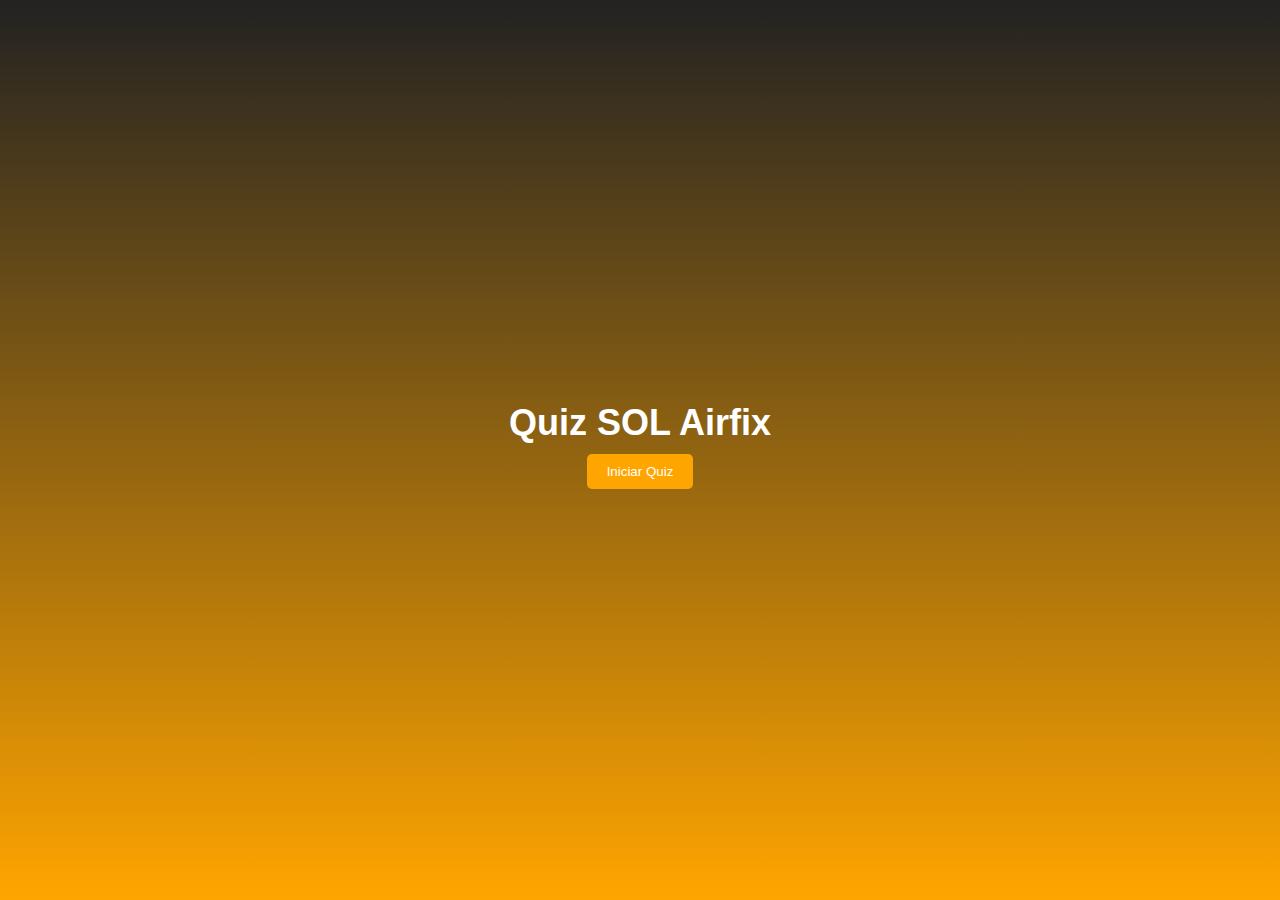
==== index.html @ a83a6c32 "Add files via upload" ====
<!DOCTYPE html>
<html>

<head>
    <title>Quiz Gincana SOL</title>
    <link rel="stylesheet" type="text/css" href="style.css">
</head>

<body>
    <header>
        <h1>Quiz SOL Airfix</h1>
    </header>
    <main>
        <button id="start-button">Iniciar Quiz</button>
        <div id="quiz-container" style="display: none;">
            <!-- Definindo display: none; para ocultar o quiz-container no início -->
            <p id="question-text">Carregando pergunta...</p>
            <button id="true-button">Verdadeiro</button>
            <button id="false-button">Falso</button>
            <p id="explanation-text"></p>
            <button id="next-button" style="display: none;">Próxima Pergunta</button>
        </div>
        <div id="result-container">
            <p id="score-message" style="display: none;">Pontuação: <span id="score">0</span></p>
            <button id="restart-button" style="display: none;">Reiniciar Quiz</button>
        </div>
    </main>
    <script type="module" src="script.js"></script>
</body>

</html>
---- style.css ----
/* Alinhar o título verticalmente */
body {
    background: linear-gradient(to bottom, #222, #FFA500);
    font-family: 'Arial Rounded MT Bold', sans-serif;
    color: #FFFFFF;
    text-align: center;
    display: flex;
    flex-direction: column;
    align-items: center;
    justify-content: center;
    /* Alinhar o conteúdo verticalmente ao centro */
    height: 100vh;
    margin: 0;
}

/* Estilização para a barra de título */
#header {
    background: #FFA500;
    /* Cor de fundo da barra de título */
    padding: 10px 0;
    /* Espaçamento interno para o título */
    width: 100%;
    text-align: center;
    position: absolute;
    /* Define a posição como absoluta */
    top: 0;
    /* Fixa a barra de título na parte superior da janela */
}

/* Estilização para o título h1 */
h1 {
    font-size: 36px;
    margin: 0;
    color: #FFFFFF;
}



button {
    background-color: #FFA500;
    color: #FFFFFF;
    border: none;
    padding: 10px 20px;
    border-radius: 5px;
    margin: 10px;
    cursor: pointer;
    transition: background-color 0.3s;
}

button:hover {
    background-color: #FF6347;
}

/* Estilização para o quiz-container */
#quiz-container {
    display: flex;
    flex-direction: column;
    border: 4px solid #FFA500;
    border-radius: 10px;
    padding: 20px;
    background-color: #000;
    color: #FFA500;
    text-align: center;
    width: 100%;
    max-width: 800px;
    box-shadow: 0 0 10px rgba(0, 0, 0, 0.4);
    overflow: hidden;
    opacity: 1;
    /* Defina a opacidade como 1 para mostrar */
    transition: opacity 0.3s ease;
    /* Adicione uma transição suave para a propriedade de opacidade */
    margin-top: 70px;
    /* Define uma margem superior para evitar que o conteúdo do quiz encubra a barra de título */
}


#restart-button {
    display: none;
}

/* Estilização da logo "Airfix" */
#logo {
    background-color: #FFA500;
    border: 4px solid #000;
    border-radius: 50%;
    width: 100px;
    height: 100px;
    display: flex;
    justify-content: center;
    align-items: center;
    font-size: 18px;
    font-weight: bold;
    font-family: 'Arial Rounded MT Bold', sans-serif;
    color: #000;
}

/* Adicione estilos para a fonte das perguntas e respostas */
#question-text, #explanation-text {
    font-family: 'Arial Rounded MT Bold', sans-serif;
    font-size: 28px;
    margin-bottom: 20px;
}

/* Estilização para os botões no container */
#true-button, #false-button, #next-button {
    font-family: 'Arial Rounded MT Bold', sans-serif;
    font-size: 20px;
}

#next-button {
    display: none;
    align-self: center;
    /* Alinha o botão verticalmente ao centro */
    margin-top: auto;
    /* Alinha o botão verticalmente ao centro */
    margin-bottom: 20px;
}
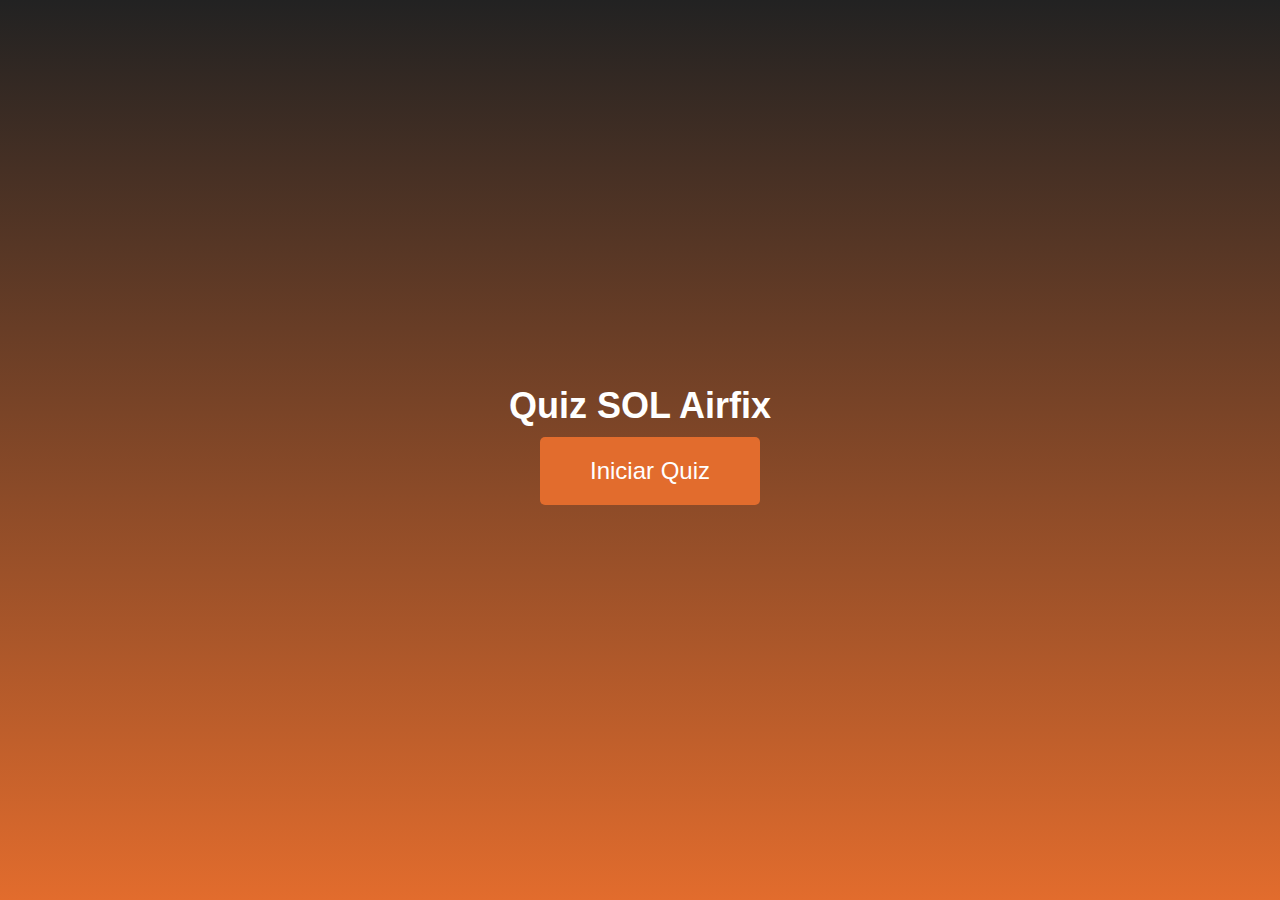
==== commit f5dc6ad2: "Update index.html" ====
--- a/index.html
+++ b/index.html
@@ -20,12 +20,18 @@
             <p id="explanation-text"></p>
             <button id="next-button" style="display: none;">Próxima Pergunta</button>
         </div>
+
+
         <div id="result-container">
-            <p id="score-message" style="display: none;">Pontuação: <span id="score">0</span></p>
+            <p id="score-message" style="display: none;">
+                <span class="score-word">Acertos:</span> <span id="score" class="score">0</span>
+            </p>
             <button id="restart-button" style="display: none;">Reiniciar Quiz</button>
         </div>
+
+
     </main>
     <script type="module" src="script.js"></script>
 </body>
 
-</html>+</html>
--- a/style.css
+++ b/style.css
@@ -1,6 +1,6 @@
 /* Alinhar o título verticalmente */
 body {
-    background: linear-gradient(to bottom, #222, #FFA500);
+    background: linear-gradient(to bottom, #222, #e26c2d);
     font-family: 'Arial Rounded MT Bold', sans-serif;
     color: #FFFFFF;
     text-align: center;
@@ -15,7 +15,7 @@
 
 /* Estilização para a barra de título */
 #header {
-    background: #FFA500;
+    background: #e26c2d;
     /* Cor de fundo da barra de título */
     padding: 10px 0;
     /* Espaçamento interno para o título */
@@ -34,10 +34,8 @@
     color: #FFFFFF;
 }
 
-
-
 button {
-    background-color: #FFA500;
+    background-color: #e26c2d;
     color: #FFFFFF;
     border: none;
     padding: 10px 20px;
@@ -48,18 +46,18 @@
 }
 
 button:hover {
-    background-color: #FF6347;
+    background-color: #e26c2d;
 }
 
 /* Estilização para o quiz-container */
 #quiz-container {
     display: flex;
     flex-direction: column;
-    border: 4px solid #FFA500;
+    border: 4px solid #e26c2d;
     border-radius: 10px;
     padding: 20px;
     background-color: #000;
-    color: #FFA500;
+    color: #e26c2d;
     text-align: center;
     width: 100%;
     max-width: 800px;
@@ -73,14 +71,13 @@
     /* Define uma margem superior para evitar que o conteúdo do quiz encubra a barra de título */
 }
 
-
 #restart-button {
     display: none;
 }
 
 /* Estilização da logo "Airfix" */
 #logo {
-    background-color: #FFA500;
+    background-color: #e26c2d;
     border: 4px solid #000;
     border-radius: 50%;
     width: 100px;
@@ -114,4 +111,42 @@
     margin-top: auto;
     /* Alinha o botão verticalmente ao centro */
     margin-bottom: 20px;
-}+}
+
+#start-button, #restart-button {
+    background-color: #e26c2d;
+    color: #FFFFFF;
+    border: none;
+    padding: 20px 40px;
+    /* Aumenta o preenchimento para tornar o botão maior */
+    border-radius: 5px;
+    margin: 10px;
+    cursor: pointer;
+    transition: background-color 0.3s;
+    font-size: 24px;
+    /* Aumenta o tamanho da fonte */
+    width: 100%;
+    /* Ocupa toda a largura do contêiner pai */
+    max-width: 300px;
+    /* Define um limite máximo de largura */
+}
+
+/* Adicione um estilo de hover para o botão */
+#start-button:hover {
+    background-color: #FF6347;
+}
+
+/* Estilização para a pontuação */
+.score-word, .score {
+    font-size: 28px;
+    color: #FFA500;
+    border: 2px solid #FFA500;
+    border-radius: 5px;
+    display: inline-block;
+    padding: 5px 10px;
+}
+
+.score {
+    font-size: 28px;
+    margin-left: 5px;
+}
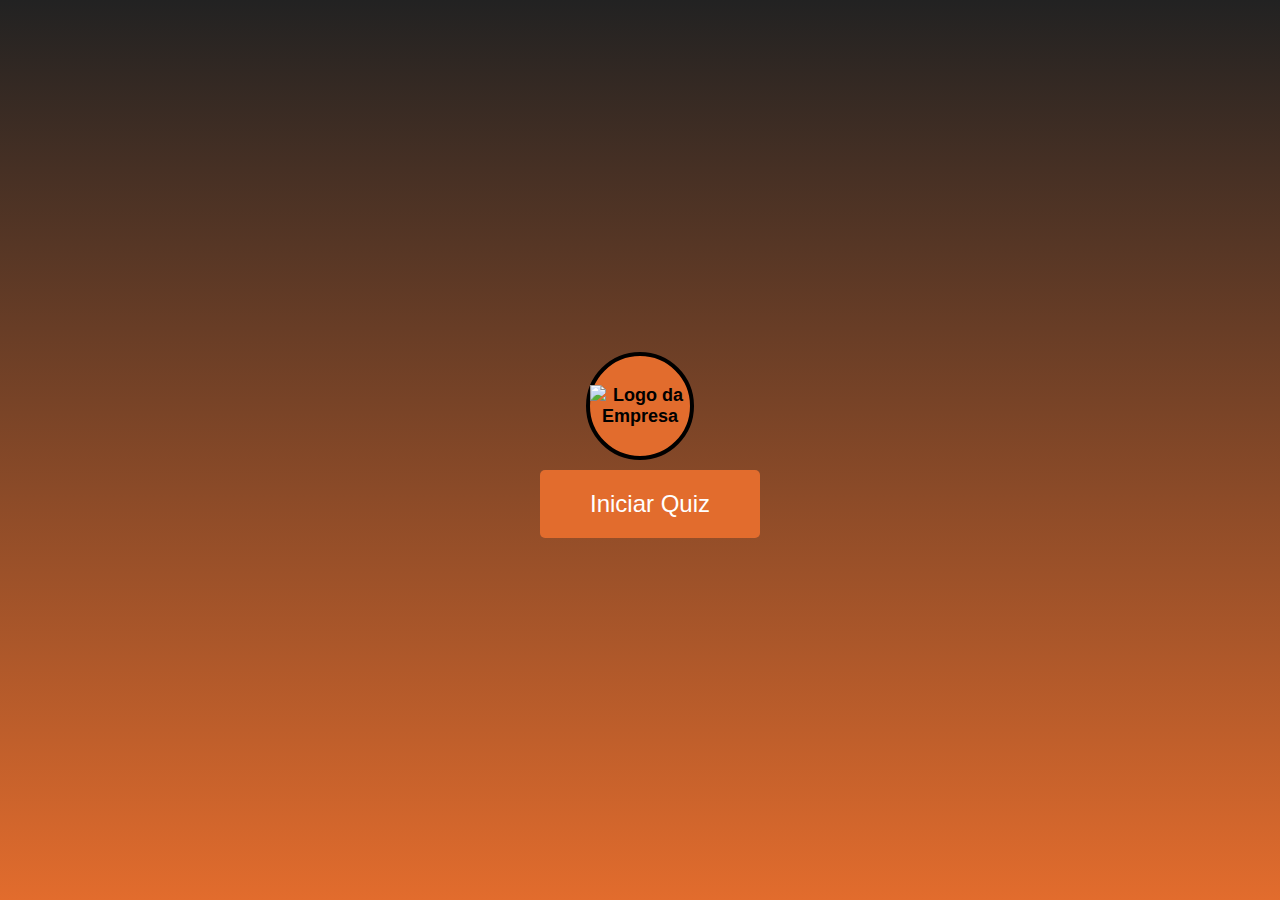
==== commit feb9e7e1: "Update index.html" ====
--- a/index.html
+++ b/index.html
@@ -7,9 +7,16 @@
 </head>
 
 <body>
+
+
     <header>
-        <h1>Quiz SOL Airfix</h1>
+        <div id="logo">
+            <img src="./logo_sol_orange.png" alt="Logo da Empresa">
+            <h1></h1>
+        </div>
     </header>
+
+
     <main>
         <button id="start-button">Iniciar Quiz</button>
         <div id="quiz-container" style="display: none;">
@@ -24,10 +31,12 @@
 
         <div id="result-container">
             <p id="score-message" style="display: none;">
-                <span class="score-word">Acertos:</span> <span id="score" class="score">0</span>
+                <span id="score" class="score">0</span>
+                <span class="score-word">acertos de 5 Perguntas</span>
             </p>
             <button id="restart-button" style="display: none;">Reiniciar Quiz</button>
         </div>
+
 
 
     </main>
